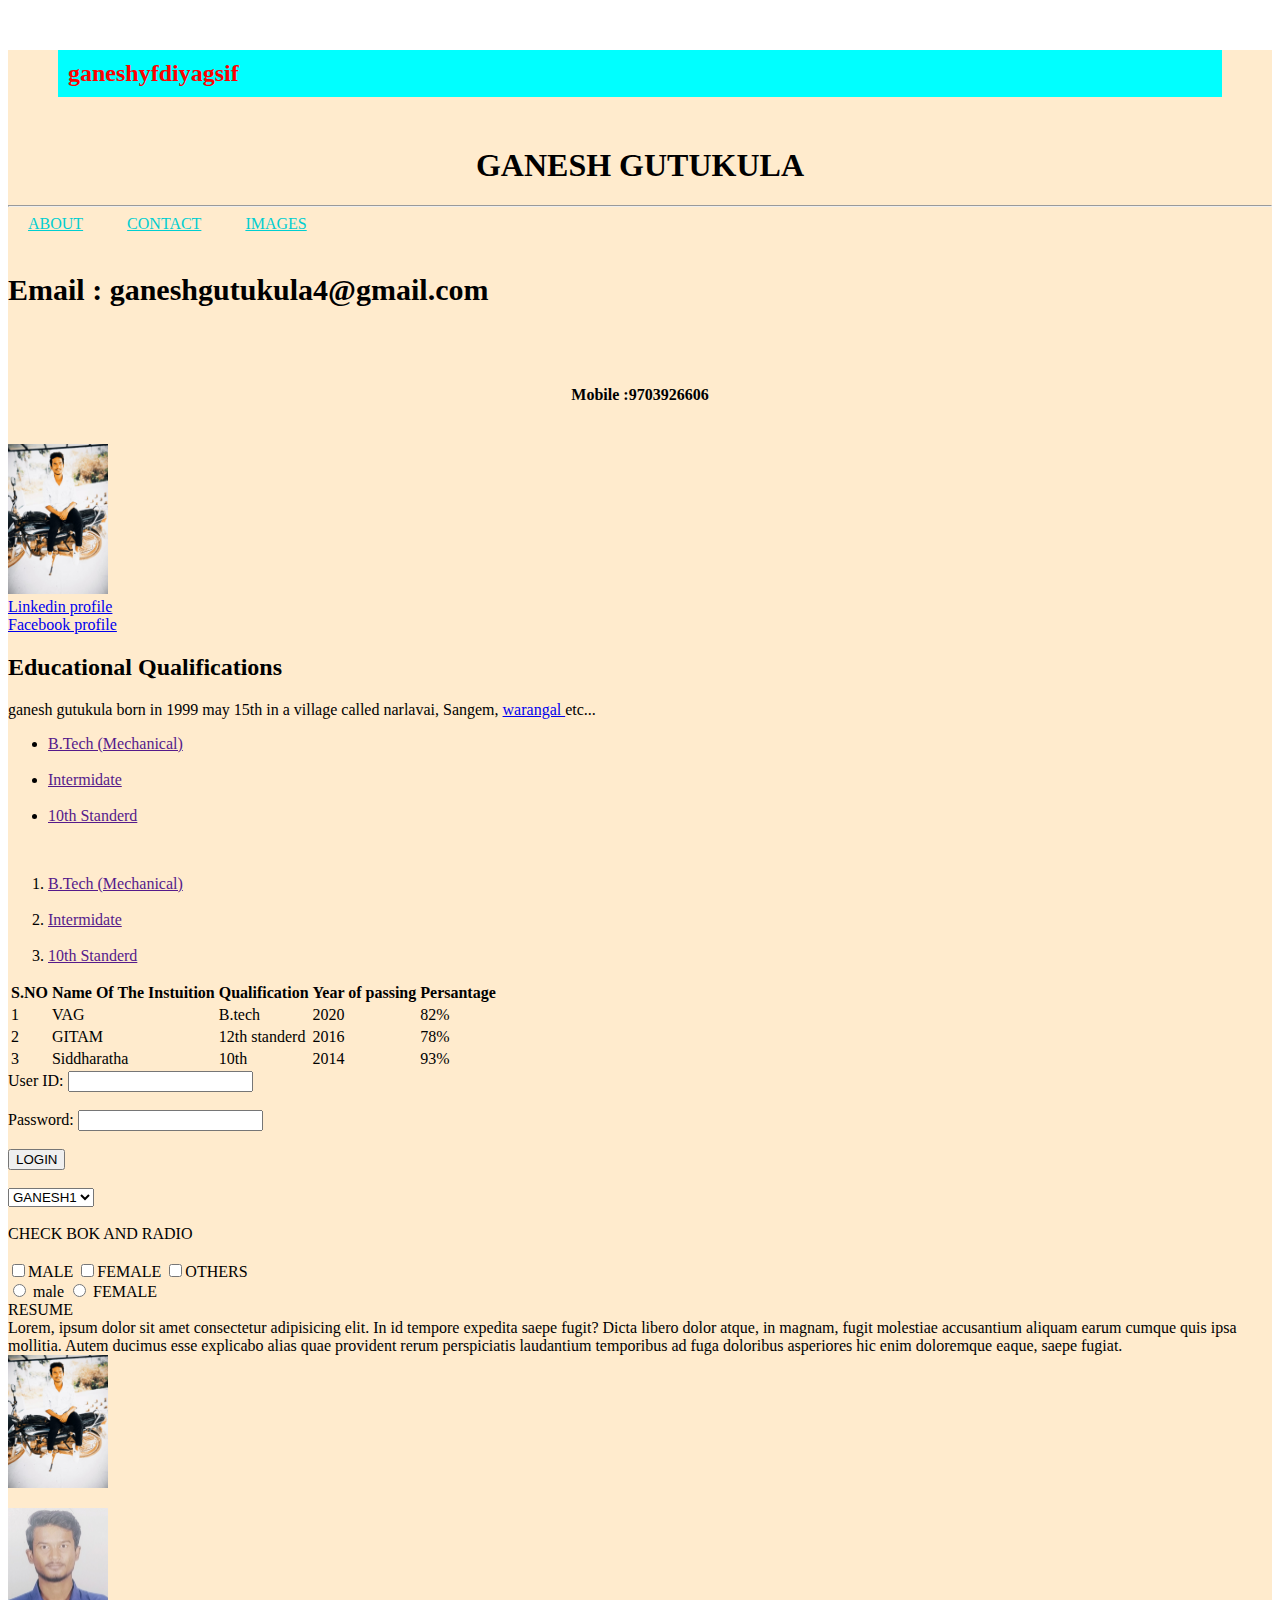
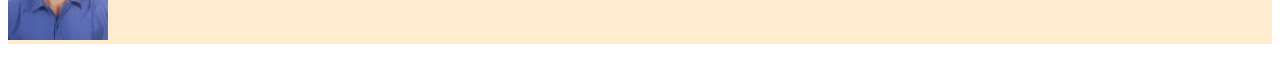
==== index.html @ 0170fdc9 "initial master" ====
<!DOCTYPE html>
<html lang="en">
<head background-color: red>
    <meta charset="UTF-8">
    <meta http-equiv="X-UA-Compatible" content="IE=edge">
    <meta name="viewport" content="width=device-width, initial-scale=1.0">
    <title>Document</title>
 <link rel="stylesheet" href="/vscode/style.css">
</head>
 
<body>
    <div style="background-color:blanchedalmond ;">
   <h2 style="padding: 10px; border: 20px rgb(161, 161, 230); margin: 50px; color:red; color:; background-color: cyan;">ganeshyfdiyagsif</h2>
    <h1 ALIGN="CENTER">GANESH GUTUKULA</h1> <hr>
    <A style=" margin: 20px; color: darkturquoise;" href="ABOUT.HTML" ALIGN="CENTER">ABOUT</A>
    <A style="margin: 20px;color: darkturquoise;" href="CONTACT.HTML">CONTACT</A>
    <A style="margin: 20px;color:darkturquoise;" href="GALLARY.HTML">IMAGES</A>
    <h4 style="font-size: 30px;">Email  : ganeshgutukula4@gmail.com</h4> <br>
    <h4 style="text-align: center;" padding:30px>Mobile :9703926606</h4> <br>
 <img src="htmlimages\Ganesh.jpg" width = 100 height = 150 ;" alt="Ganesh img">
 <br>
<a class="A" href="https://in.linkedin.com/in/ganesh-gutukula-b245741b1"target="-blank">Linkedin profile</a>
<br>
<a class="A" href="https://www.facebook.com/ganesh.gutukula"target="-blank">Facebook profile</a>
<h2>Educational Qualifications</h2>
<p>ganesh gutukula born in 1999 may 15th in a village called narlavai, Sangem, <a href="https://en.wikipedia.org/wiki/Warangal" target="-blank">warangal  </a> etc... </p>
<ul>
 <li> <a class="A"  href=""target="-blank">B.Tech (Mechanical)</a></li>  <br>
  <li> <a class="A"  href=""target="-blank">Intermidate</a></li> <br>
   <li><a class="A"  href=""target="-blank">10th Standerd</a></li>
</ul>
<br>
<ol>
    <LI><a class="A" href=""target="-blank">B.Tech (Mechanical)</a> </LI><br>
   <LI><a class="A"  href=""target="-blank">Intermidate</a></LI>  <br>
   <LI> <a class="A"  href=""target="-blank">10th Standerd</a></LI>
</ol>
<TABle>
    <TR>
    <Th>S.NO</Th>
<th>Name Of The Instuition</th>
<th>Qualification</th>
<th>Year of passing</th>
<th>Persantage</th>
 </TR>   
<tr>
    <td>1</td>
    <td>VAG</td>
    <td>B.tech</td>
    <td>2020</td>
    <td>82%</td>
</tr>
<tr>
    <td>2</td>
<td>GITAM</td>
<td>12th standerd</td>
    <td>2016</td>
    <td>78%</td>
</tr>
<tr>
<td>3</td>
<td>Siddharatha</td>
<TD>10th</TD>
<td>2014</td>
<td>93%</td>
</tr>
</TABle>



    <form action=""><label>User ID:</label>
        <input type="text" value="" required="required">
         <br>
       <br> 
       <label>Password:</label>
        <input type="password" required="required"><br><br>
        <input type="submit" value="LOGIN"> <BR></BR>
    </form>
    <SELECT>
        <OPTION>GANESH1</OPTION>
        <OPTION>GANESH2</OPTION>
        <OPTION>GANESH3</OPTION>
        <OPTION>GANESH4</OPTION>
    </SELECT> <BR></BR>
    
        <LABel>CHECK BOK AND RADIO</LABel><BR></BR>
        <INput type="checkbox">MALE</INput>
        <INput type="checkbox">FEMALE</INput>
        <INput type="checkbox">OTHERS</INput>
    

<form action="">
    <input type="radio">
    <label for="">male</label>
    <input type="radio">
    <label for="">FEMALE</label>

</form>
<HEAder>
    RESUME
</HEAder>
<ARTicle >
    Lorem, ipsum dolor sit amet consectetur adipisicing elit. In id tempore expedita saepe fugit? Dicta libero dolor atque, in magnam, fugit molestiae accusantium aliquam earum cumque quis ipsa mollitia. Autem ducimus esse explicabo alias quae provident rerum perspiciatis laudantium temporibus ad fuga doloribus asperiores hic enim doloremque eaque, saepe fugiat.
</ARTicle>
<a class="A" href="https://www.google.com/search?q=nature+images&sxsrf=AOaemvKlMricXadSnPpnXdBOcDOKAI3H6g%3A1635945660179&source=hp&ei=vIyCYZaPB7rP1sQP29SniAc&iflsig=ALs-wAMAAAAAYYKazIMEZIaDIgTY1E61fs6vx6VLH3zw&oq=&gs_lcp=Cgdnd3Mtd2l6EAEYATIHCCMQ6gIQJzIHCCMQ6gIQJzIHCCMQ6gIQJzIHCCMQ6gIQJzIHCCMQ6gIQJzIHCCMQ6gIQJzIHCCMQ6gIQJzIHCCMQ6gIQJzIHCCMQ6gIQJzIHCCMQ6gIQJ1AAWABg-EFoAXAAeACAAQCIAQCSAQCYAQCwAQo&sclient=gws-wiz"><img src="/htmlimages/Ganesh.jpg" width="100" alt=""></a>

<p><a class="A" href="https://www.w3schools.com">
    <img src="/htmlimages/Photo .jpg" alt="W3Schools.com" width="100" height="132">
    </a></p>
<form action=""></form>
<div class="A" style="margin-: 30px;"></div>




</div>
</body>
</html>
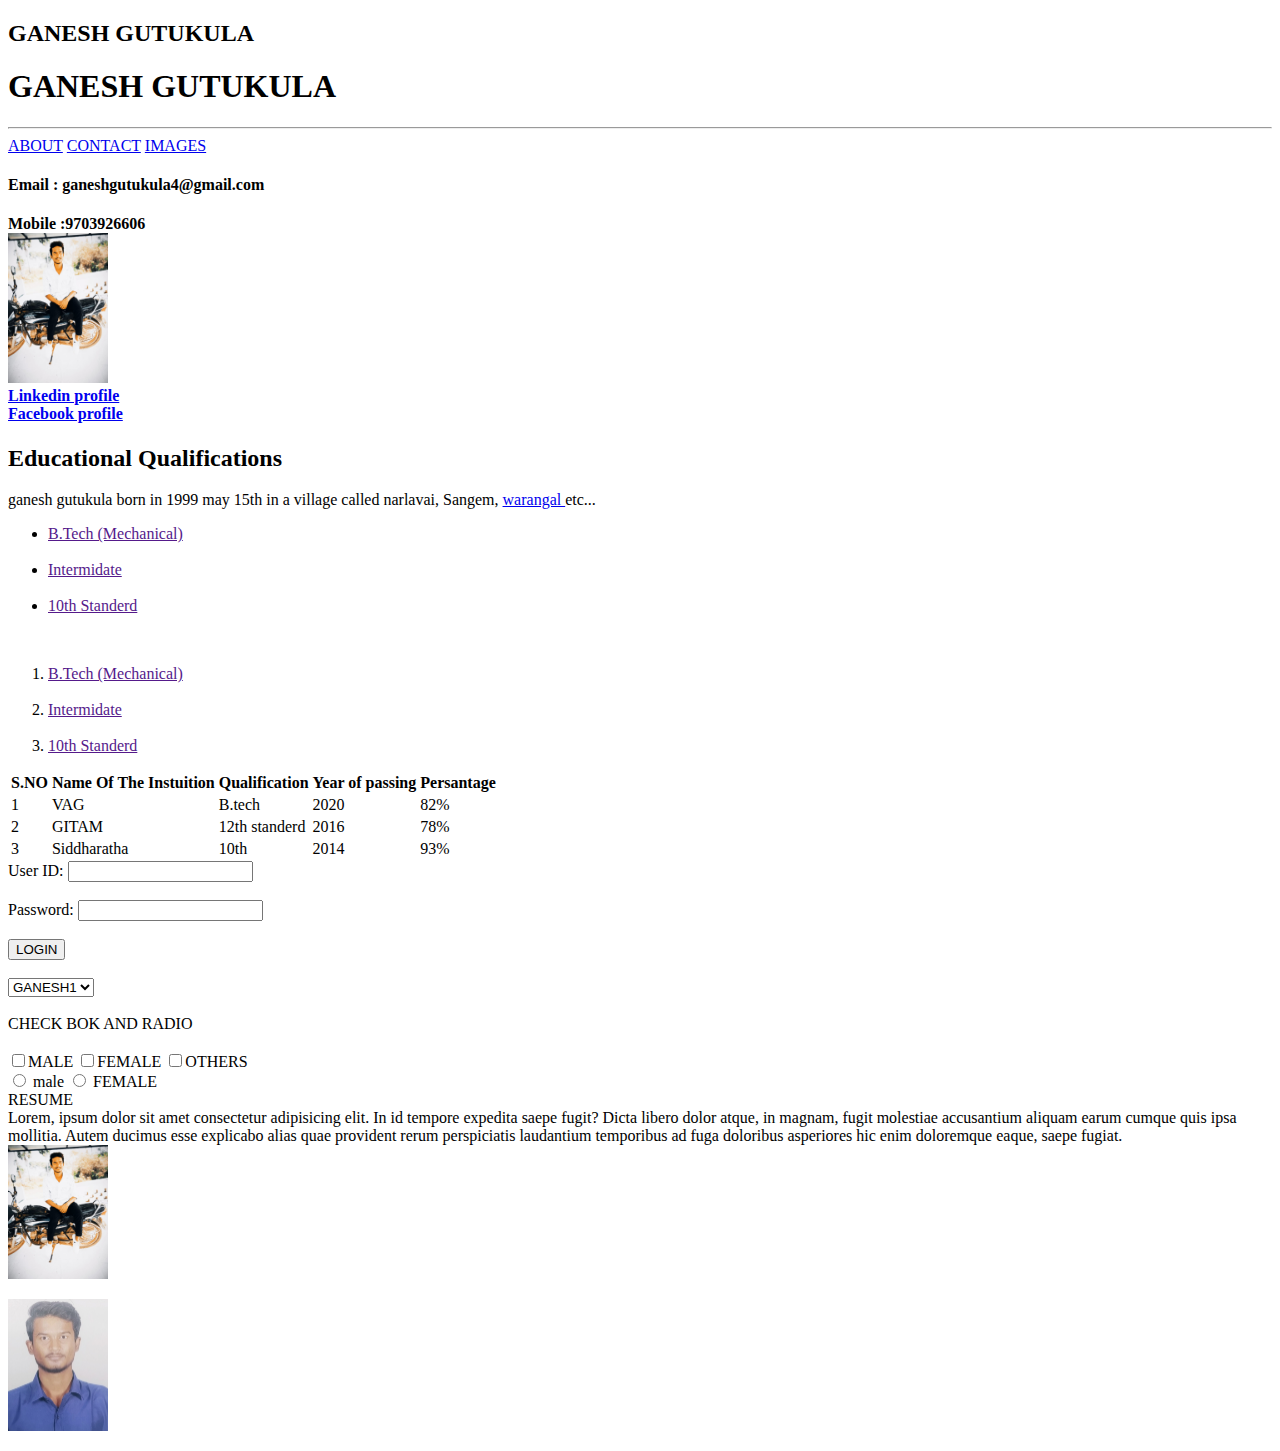
==== commit e23cf0b3: "message" ====
--- a/index.html
+++ b/index.html
@@ -5,18 +5,20 @@
     <meta http-equiv="X-UA-Compatible" content="IE=edge">
     <meta name="viewport" content="width=device-width, initial-scale=1.0">
     <title>Document</title>
+    <!-- CSS only -->
+<link href="https://cdn.jsdelivr.net/npm/bootstrap@5.1.3/dist/css/bootstrap.min.css" rel="stylesheet" integrity="sha384-1BmE4kWBq78iYhFldvKuhfTAU6auU8tT94WrHftjDbrCEXSU1oBoqyl2QvZ6jIW3" crossorigin="anonymous">
  <link rel="stylesheet" href="/vscode/style.css">
 </head>
  
 <body>
-    <div style="background-color:blanchedalmond ;">
-   <h2 style="padding: 10px; border: 20px rgb(161, 161, 230); margin: 50px; color:red; color:; background-color: cyan;">ganeshyfdiyagsif</h2>
-    <h1 ALIGN="CENTER">GANESH GUTUKULA</h1> <hr>
-    <A style=" margin: 20px; color: darkturquoise;" href="ABOUT.HTML" ALIGN="CENTER">ABOUT</A>
-    <A style="margin: 20px;color: darkturquoise;" href="CONTACT.HTML">CONTACT</A>
-    <A style="margin: 20px;color:darkturquoise;" href="GALLARY.HTML">IMAGES</A>
-    <h4 style="font-size: 30px;">Email  : ganeshgutukula4@gmail.com</h4> <br>
-    <h4 style="text-align: center;" padding:30px>Mobile :9703926606</h4> <br>
+    <div >
+   <h2 class="text-light bg-primary fw-bold">GANESH GUTUKULA</h2tyle=>
+    <h1 >GANESH GUTUKULA</h1> <hr>
+    <A href="ABOUT.HTML" ALIGN="CENTER">ABOUT</A>
+    <A href="CONTACT.HTML">CONTACT</A>
+    <A href="GALLARY.HTML">IMAGES</A>
+    <h4>Email  : ganeshgutukula4@gmail.com</h4style=> <br>
+    <h4>Mobile :9703926606</h4=> <br>
  <img src="htmlimages\Ganesh.jpg" width = 100 height = 150 ;" alt="Ganesh img">
  <br>
 <a class="A" href="https://in.linkedin.com/in/ganesh-gutukula-b245741b1"target="-blank">Linkedin profile</a>
@@ -114,5 +116,8 @@
 
 
 </div>
+<!-- JavaScript Bundle with Popper -->
+<script src="https://cdn.jsdelivr.net/npm/bootstrap@5.1.3/dist/js/bootstrap.bundle.min.js" integrity="sha384-ka7Sk0Gln4gmtz2MlQnikT1wXgYsOg+OMhuP+IlRH9sENBO0LRn5q+8nbTov4+1p" crossorigin="anonymous"></script>
+
 </body>
 </html>